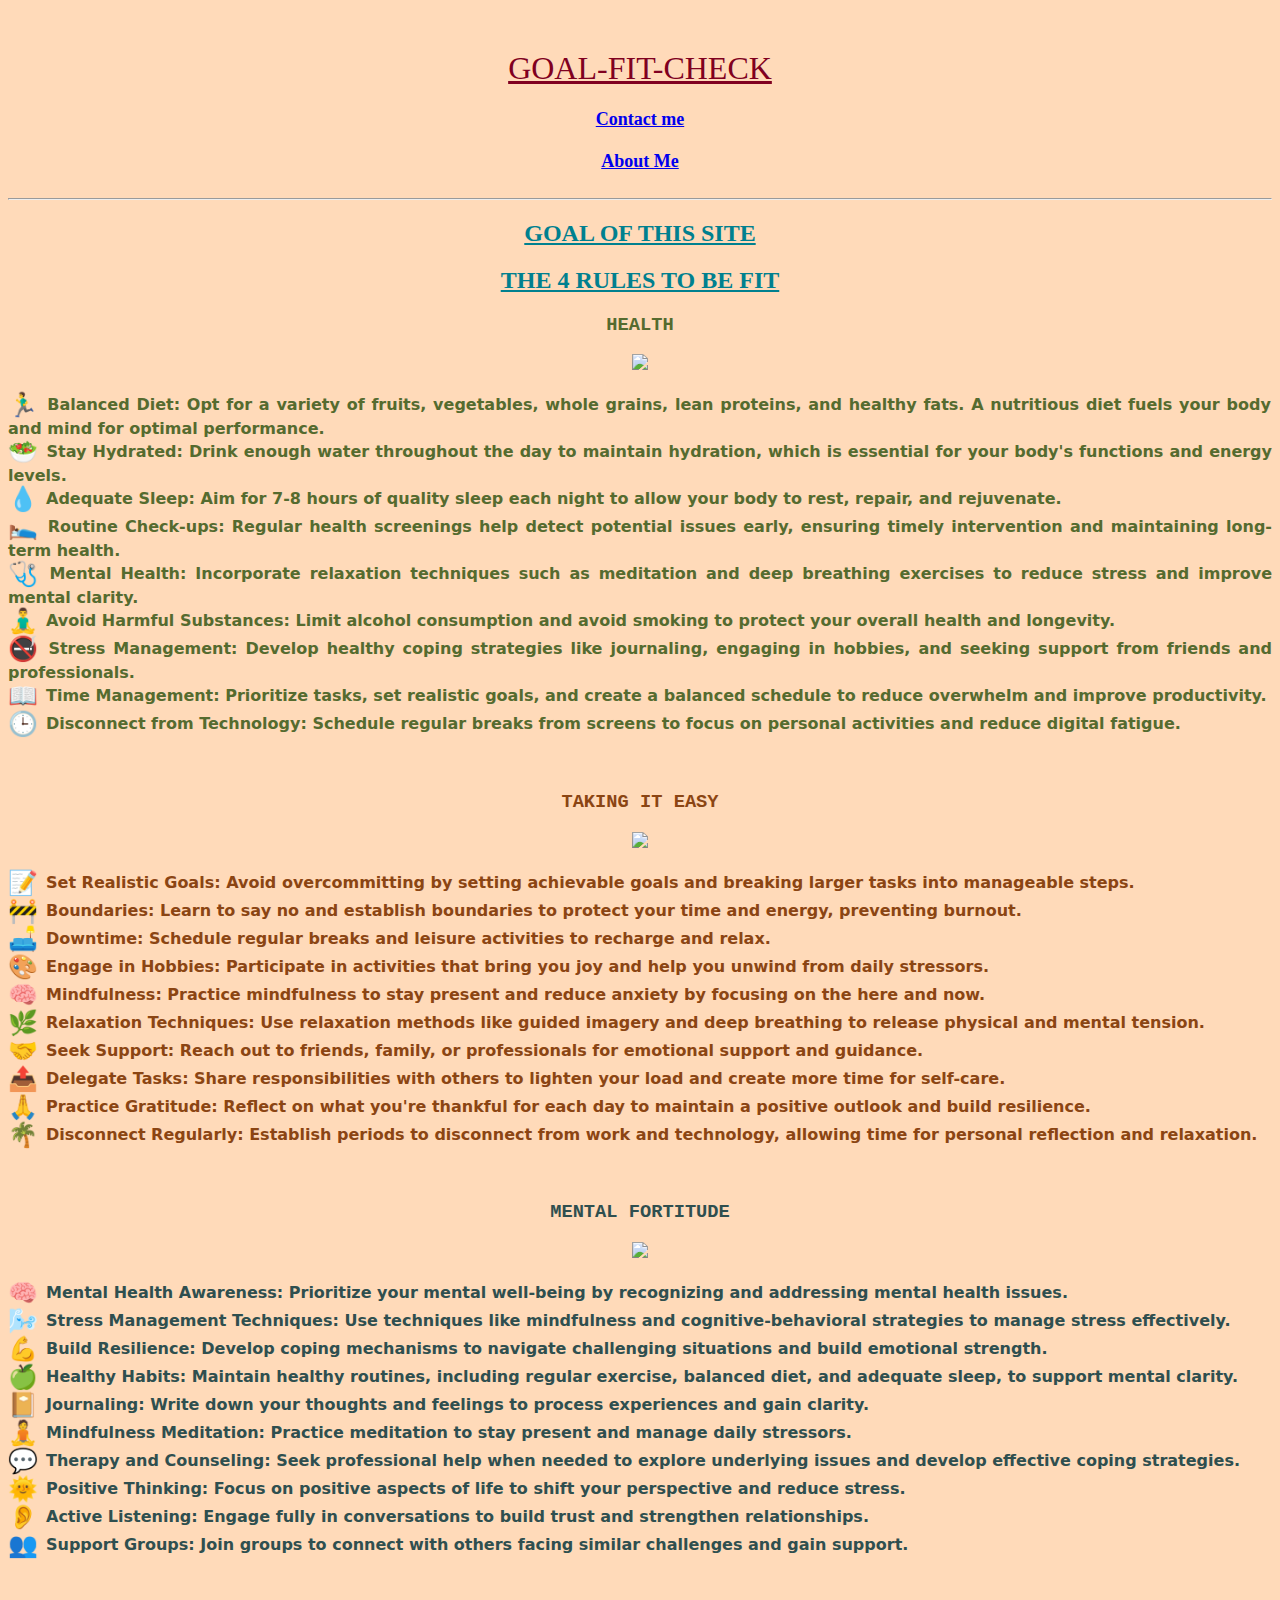
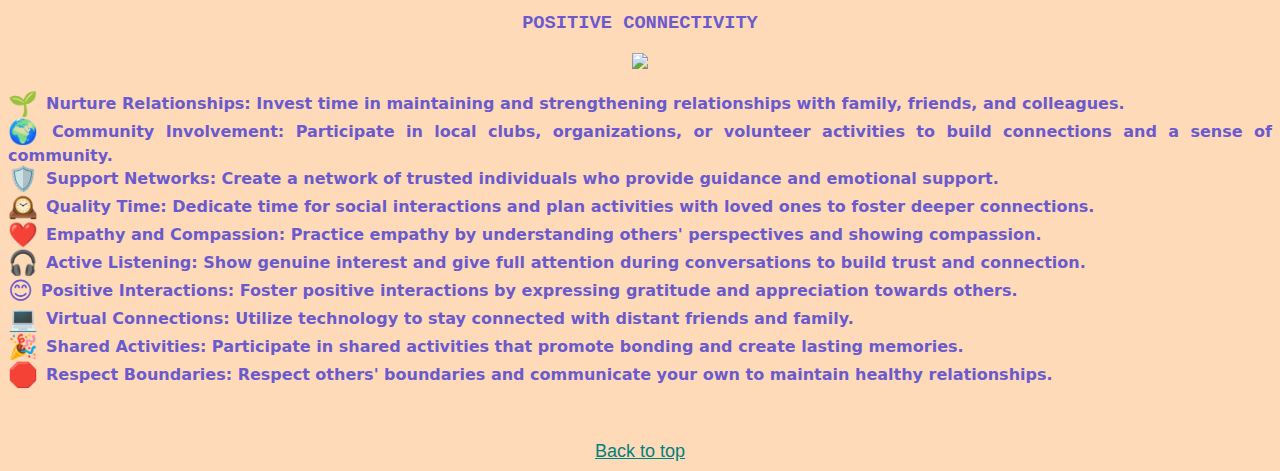
==== index.html @ da02426b "Add files via upload" ====
<!DOCTYPE html>
<html lang="en">
<head>
    <meta charset="UTF-8">
    <meta name="viewport" content="width=device-width, initial-scale=1.0">
    <title>GOALFITCHECK</title>
    <link rel="stylesheet" href="styles.css">
</head>
<body>
    <div>
        <a id="top"></a>
    </div>
    <h1 style="text-align: center; color: #800020;">GOAL-FIT-CHECK</h1>
    <div class="nav-link">
        <a href="./public/contact-us.html" target="_blank">Contact me</a>
        <br /><br />
        <a href="./public/About-Us.html" target="_blank">About Me</a>
    </div>       
    <br />

    <hr />

    <h2 id="headings">GOAL OF THIS SITE </h2>
    <h2 id="headings">THE 4 RULES TO BE FIT </h2>
    <div class="content1">
        <h3>HEALTH</h3>
        <img src="./assets/IMAGES/HEALTHY.jpg" height="400">
        <ul class="list1">    
            <li>Balanced Diet: Opt for a variety of fruits, vegetables, whole grains, lean proteins, and healthy fats. A nutritious diet fuels your body and mind for optimal performance.</li>
            <li>Stay Hydrated: Drink enough water throughout the day to maintain hydration, which is essential for your body's functions and energy levels.</li>
            <li>Adequate Sleep: Aim for 7-8 hours of quality sleep each night to allow your body to rest, repair, and rejuvenate.</li>
            <li>Routine Check-ups: Regular health screenings help detect potential issues early, ensuring timely intervention and maintaining long-term health.</li>
            <li>Mental Health: Incorporate relaxation techniques such as meditation and deep breathing exercises to reduce stress and improve mental clarity.</li>
            <li>Avoid Harmful Substances: Limit alcohol consumption and avoid smoking to protect your overall health and longevity.</li>
            <li>Stress Management: Develop healthy coping strategies like journaling, engaging in hobbies, and seeking support from friends and professionals.</li>
            <li>Time Management: Prioritize tasks, set realistic goals, and create a balanced schedule to reduce overwhelm and improve productivity.</li>
            <li>Disconnect from Technology: Schedule regular breaks from screens to focus on personal activities and reduce digital fatigue.</li>         
        </ul>
    </div>
    <br />
    <div class="content2">
        <h3> TAKING IT EASY </h3>
        <img src="./assets/IMAGES/take it slow.jpeg" height="200">
        <ul class="list2">    
            <li>Set Realistic Goals: Avoid overcommitting by setting achievable goals and breaking larger tasks into manageable steps.</li>
            <li>Boundaries: Learn to say no and establish boundaries to protect your time and energy, preventing burnout.</li>
            <li>Downtime: Schedule regular breaks and leisure activities to recharge and relax.</li>
            <li>Engage in Hobbies: Participate in activities that bring you joy and help you unwind from daily stressors.</li>
            <li>Mindfulness: Practice mindfulness to stay present and reduce anxiety by focusing on the here and now.</li>
            <li>Relaxation Techniques: Use relaxation methods like guided imagery and deep breathing to release physical and mental tension.</li>
            <li>Seek Support: Reach out to friends, family, or professionals for emotional support and guidance.</li>
            <li>Delegate Tasks: Share responsibilities with others to lighten your load and create more time for self-care.</li>
            <li>Practice Gratitude: Reflect on what you're thankful for each day to maintain a positive outlook and build resilience.</li>
            <li>Disconnect Regularly: Establish periods to disconnect from work and technology, allowing time for personal reflection and relaxation.</li>
        </ul>
    </div>
    <br />
    <div class="content3">
        <h3>MENTAL FORTITUDE</h3>
        <img src="./assets/IMAGES/Mentalfortitude.jpg">
        <ul class="list3">
            <li>Mental Health Awareness: Prioritize your mental well-being by recognizing and addressing mental health issues.</li>
            <li>Stress Management Techniques: Use techniques like mindfulness and cognitive-behavioral strategies to manage stress effectively.</li>
            <li>Build Resilience: Develop coping mechanisms to navigate challenging situations and build emotional strength.</li>
            <li>Healthy Habits: Maintain healthy routines, including regular exercise, balanced diet, and adequate sleep, to support mental clarity.</li>
            <li>Journaling: Write down your thoughts and feelings to process experiences and gain clarity.</li>
            <li>Mindfulness Meditation: Practice meditation to stay present and manage daily stressors.</li>
            <li>Therapy and Counseling: Seek professional help when needed to explore underlying issues and develop effective coping strategies.</li>
            <li>Positive Thinking: Focus on positive aspects of life to shift your perspective and reduce stress.</li>
            <li>Active Listening: Engage fully in conversations to build trust and strengthen relationships.</li>
            <li>Support Groups: Join groups to connect with others facing similar challenges and gain support.</li>
        </ul>
    </div>
    <br />
    <div class="content4">
        <h3>POSITIVE CONNECTIVITY</h3>
        <img src="./assets/IMAGES/Social.jpg">
        <ul class="list4">
            <li>Nurture Relationships: Invest time in maintaining and strengthening relationships with family, friends, and colleagues.</li>
            <li>Community Involvement: Participate in local clubs, organizations, or volunteer activities to build connections and a sense of community.</li>
            <li>Support Networks: Create a network of trusted individuals who provide guidance and emotional support.</li>
            <li>Quality Time: Dedicate time for social interactions and plan activities with loved ones to foster deeper connections.</li>
            <li>Empathy and Compassion: Practice empathy by understanding others' perspectives and showing compassion.</li>
            <li>Active Listening: Show genuine interest and give full attention during conversations to build trust and connection.</li>
            <li>Positive Interactions: Foster positive interactions by expressing gratitude and appreciation towards others.</li>
            <li>Virtual Connections: Utilize technology to stay connected with distant friends and family.</li>
            <li>Shared Activities: Participate in shared activities that promote bonding and create lasting memories.</li>
            <li>Respect Boundaries: Respect others' boundaries and communicate your own to maintain healthy relationships.</li>
        </ul>
    </div>
    <br />
    <br />
    <div class="centre-link">
        <a href="#top" id="top">Back to top</a>
    </div>
</body>
</html>
---- styles.css ----
html {
    background-color: peachpuff;
}

#top {
    text-align: center;
    font-size: large;
    color: #008080;
    padding: 10px 20px;
    border-radius: 5px;
}

.nav-link {
    text-align: center;
    font-weight: bolder;
    font-size: large;
}

h1 {
    font-family: 'Times New Roman', Times, serif;
    text-decoration: underline;
    font-weight: 100;
}

#headings {
    color: #00808f;
    text-align: center;
    text-decoration: underline;
}

.content1, .content2, .content3, .content4 {
    text-align: center;
    font-size: medium;
    font-weight: bolder;
    font-family: 'Courier New', Courier, monospace;
}

.content1 {
    color: #556B2F;
}

.content2 {
    color: #8B4513;
}

.content3 {
    color: #2F4F4F;
}

.content4 {
    color: #6A5ACD;
}

ul {
    list-style-type: none; /* Remove default list bullets */
    padding: 0;
}

.list1, .list2, .list3, .list4 {
    text-align: justify;
    font-family: system-ui, -apple-system, BlinkMacSystemFont, 'Segoe UI', Roboto, Oxygen, Ubuntu, Cantarell, 'Open Sans', 'Helvetica Neue', sans-serif;
}

.list1 li::before,
.list2 li::before,
.list3 li::before,
.list4 li::before {
    font-size: 1.5em;
    margin-right: 8px;
    vertical-align: middle;
}

.list1 li:nth-child(1)::before { content: "🏃‍♂️"; }
.list1 li:nth-child(2)::before { content: "🥗"; }
.list1 li:nth-child(3)::before { content: "💧"; }
.list1 li:nth-child(4)::before { content: "🛌"; }
.list1 li:nth-child(5)::before { content: "🩺"; }
.list1 li:nth-child(6)::before { content: "🧘‍♂️"; }
.list1 li:nth-child(7)::before { content: "🚭"; }
.list1 li:nth-child(8)::before { content: "📖"; }
.list1 li:nth-child(9)::before { content: "🕒"; }
.list1 li:nth-child(10)::before { content: "📵"; }

.list2 li:nth-child(1)::before { content: "📝"; }
.list2 li:nth-child(2)::before { content: "🚧"; }
.list2 li:nth-child(3)::before { content: "🛋️"; }
.list2 li:nth-child(4)::before { content: "🎨"; }
.list2 li:nth-child(5)::before { content: "🧠"; }
.list2 li:nth-child(6)::before { content: "🌿"; }
.list2 li:nth-child(7)::before { content: "🤝"; }
.list2 li:nth-child(8)::before { content: "📤"; }
.list2 li:nth-child(9)::before { content: "🙏"; }
.list2 li:nth-child(10)::before { content: "🌴"; }

.list3 li:nth-child(1)::before { content: "🧠"; }
.list3 li:nth-child(2)::before { content: "🌬️"; }
.list3 li:nth-child(3)::before { content: "💪"; }
.list3 li:nth-child(4)::before { content: "🍏"; }
.list3 li:nth-child(5)::before { content: "📔"; }
.list3 li:nth-child(6)::before { content: "🧘"; }
.list3 li:nth-child(7)::before { content: "💬"; }
.list3 li:nth-child(8)::before { content: "🌞"; }
.list3 li:nth-child(9)::before { content: "👂"; }
.list3 li:nth-child(10)::before { content: "👥"; }

.list4 li:nth-child(1)::before { content: "🌱"; }
.list4 li:nth-child(2)::before { content: "🌍"; }
.list4 li:nth-child(3)::before { content: "🛡️"; }
.list4 li:nth-child(4)::before { content: "🕰️"; }
.list4 li:nth-child(5)::before { content: "❤️"; }
.list4 li:nth-child(6)::before { content: "🎧"; }
.list4 li:nth-child(7)::before { content: "😊"; }
.list4 li:nth-child(8)::before { content: "💻"; }
.list4 li:nth-child(9)::before { content: "🎉"; }
.list4 li:nth-child(10)::before { content: "🛑"; }

.centre-link {
    text-align: center;
    padding: auto;
    font-family: Arial, Helvetica, sans-serif;
}
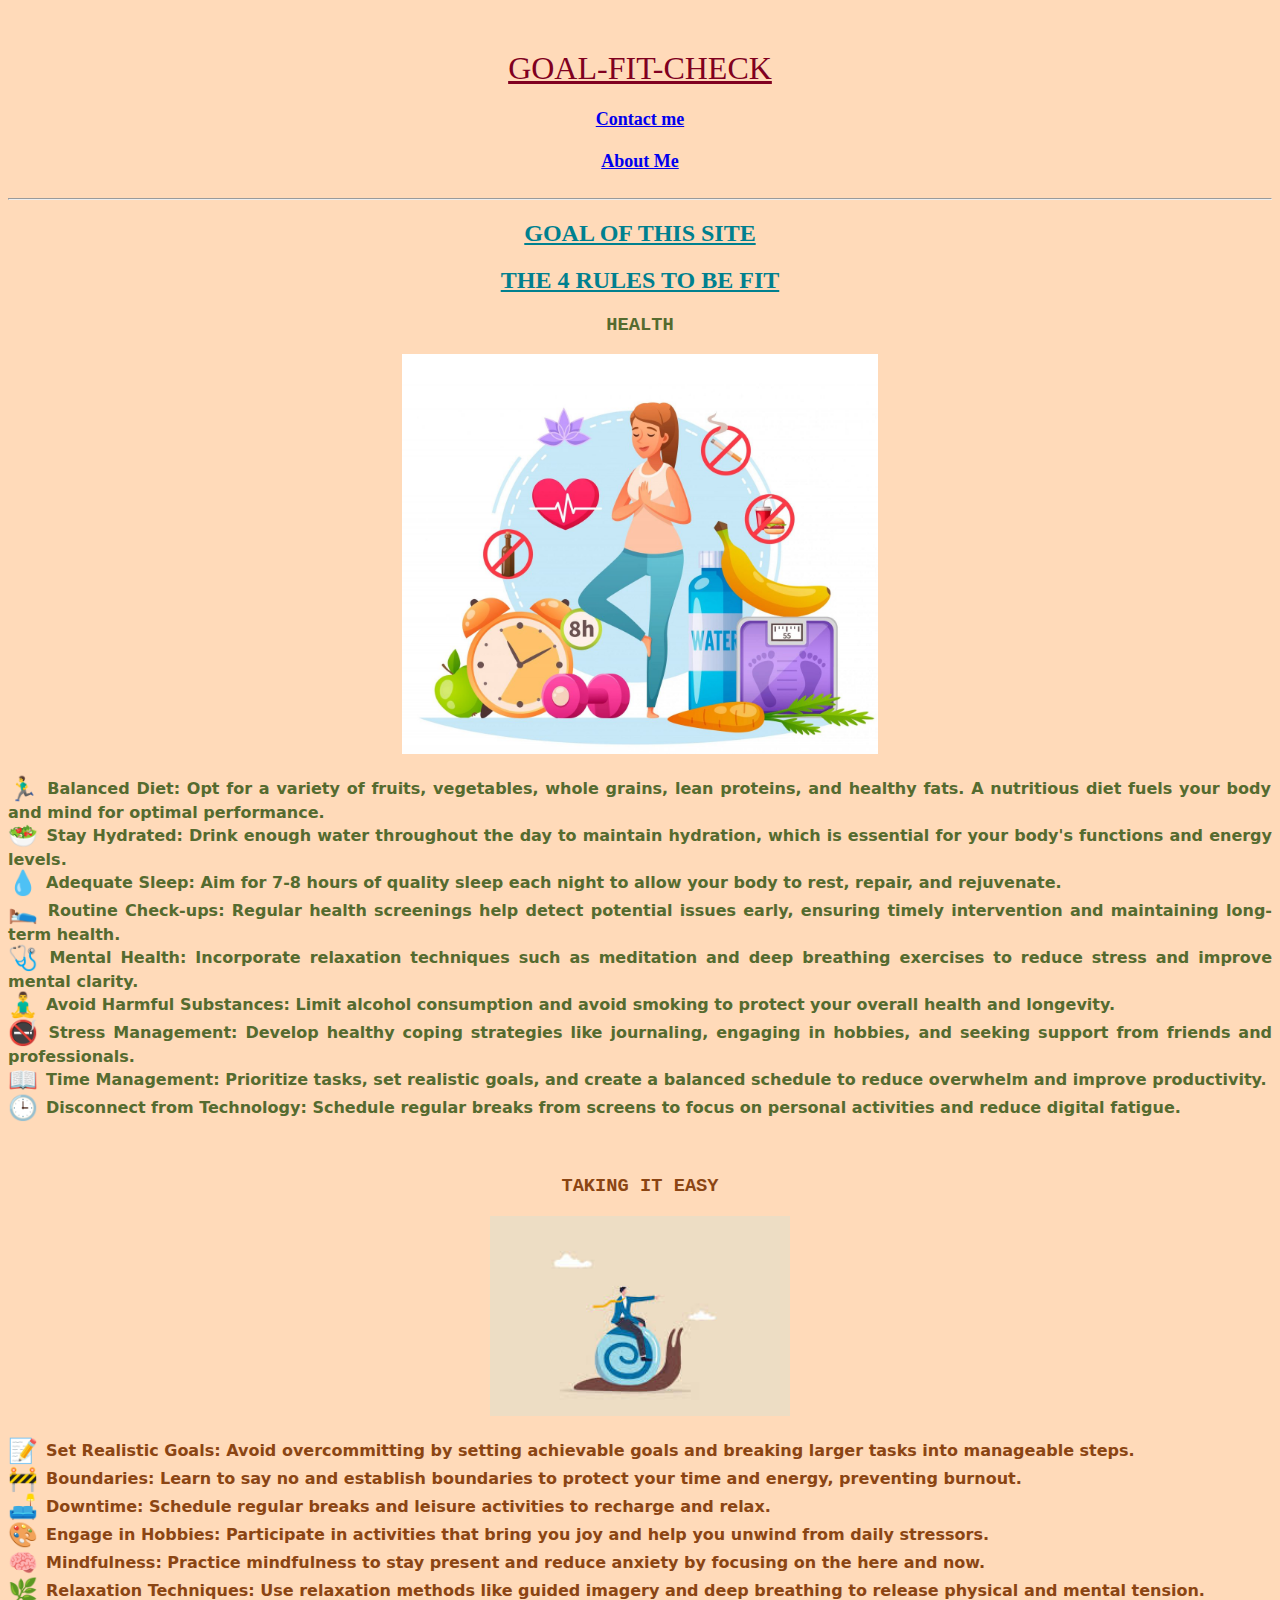
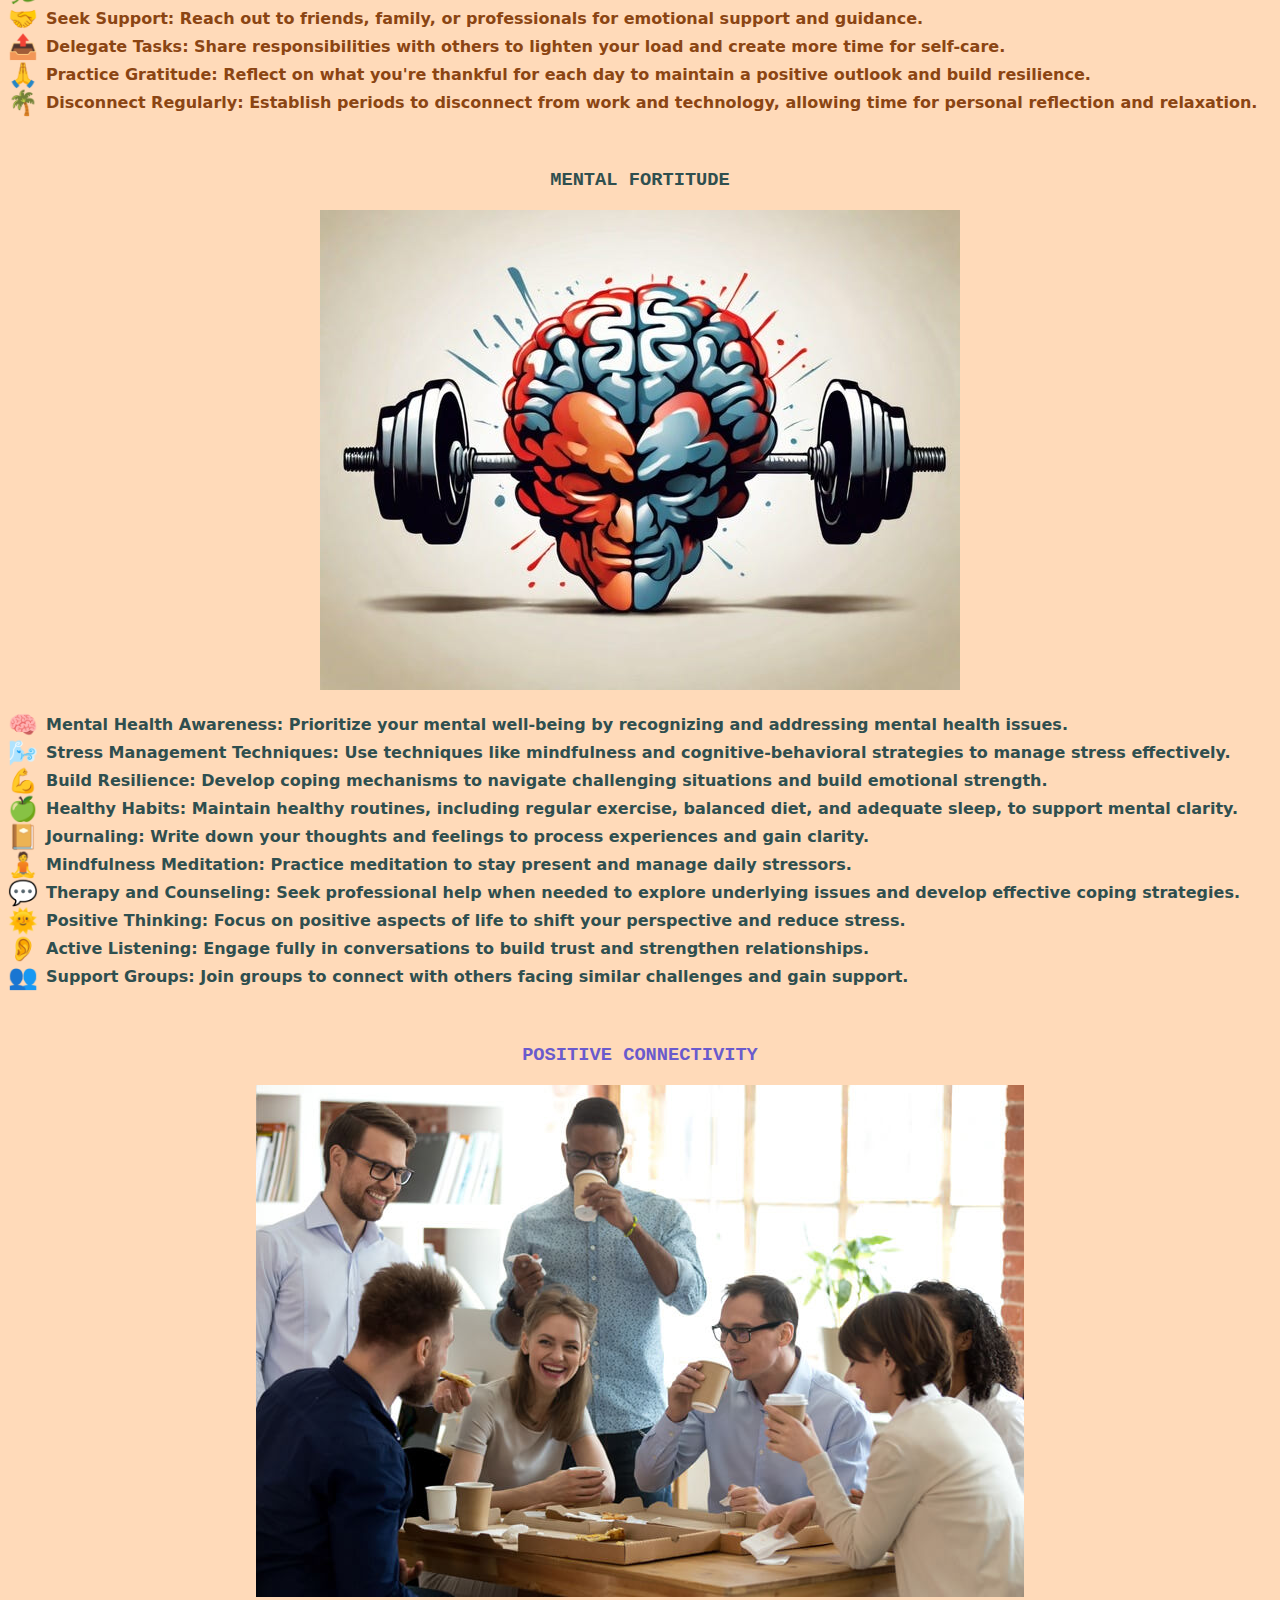
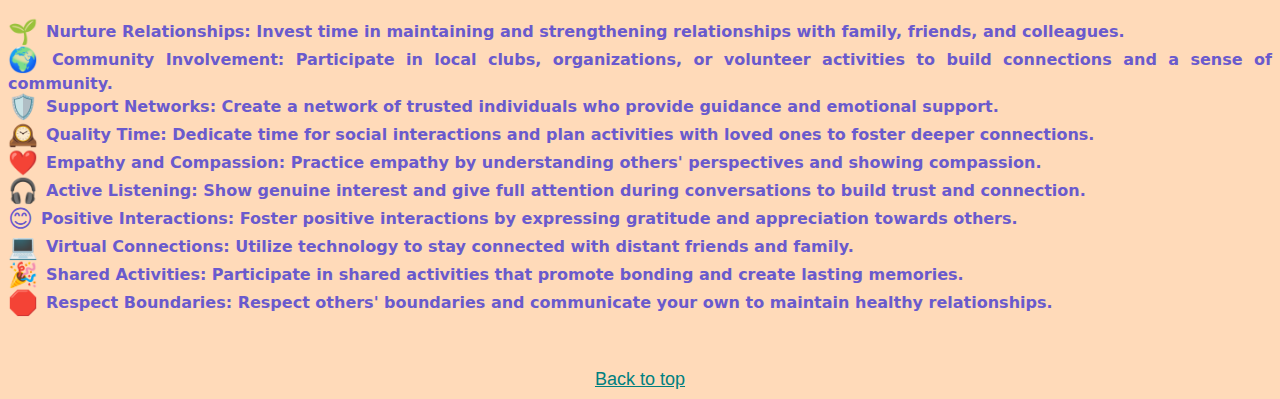
==== commit 0cd22cf1: "Update index.html" ====
--- a/index.html
+++ b/index.html
@@ -14,7 +14,7 @@
     <div class="nav-link">
         <a href="./public/contact-us.html" target="_blank">Contact me</a>
         <br /><br />
-        <a href="./public/About-Us.html" target="_blank">About Me</a>
+        <a href="About-Us.html" target="_blank">About Me</a>
     </div>       
     <br />
 
@@ -24,7 +24,7 @@
     <h2 id="headings">THE 4 RULES TO BE FIT </h2>
     <div class="content1">
         <h3>HEALTH</h3>
-        <img src="./assets/IMAGES/HEALTHY.jpg" height="400">
+        <img src="HEALTHY.jpg" height="400">
         <ul class="list1">    
             <li>Balanced Diet: Opt for a variety of fruits, vegetables, whole grains, lean proteins, and healthy fats. A nutritious diet fuels your body and mind for optimal performance.</li>
             <li>Stay Hydrated: Drink enough water throughout the day to maintain hydration, which is essential for your body's functions and energy levels.</li>
@@ -40,7 +40,7 @@
     <br />
     <div class="content2">
         <h3> TAKING IT EASY </h3>
-        <img src="./assets/IMAGES/take it slow.jpeg" height="200">
+        <img src="take it slow.jpeg" height="200">
         <ul class="list2">    
             <li>Set Realistic Goals: Avoid overcommitting by setting achievable goals and breaking larger tasks into manageable steps.</li>
             <li>Boundaries: Learn to say no and establish boundaries to protect your time and energy, preventing burnout.</li>
@@ -57,7 +57,7 @@
     <br />
     <div class="content3">
         <h3>MENTAL FORTITUDE</h3>
-        <img src="./assets/IMAGES/Mentalfortitude.jpg">
+        <img src="Mentalfortitude.jpg">
         <ul class="list3">
             <li>Mental Health Awareness: Prioritize your mental well-being by recognizing and addressing mental health issues.</li>
             <li>Stress Management Techniques: Use techniques like mindfulness and cognitive-behavioral strategies to manage stress effectively.</li>
@@ -74,7 +74,7 @@
     <br />
     <div class="content4">
         <h3>POSITIVE CONNECTIVITY</h3>
-        <img src="./assets/IMAGES/Social.jpg">
+        <img src="Social.jpg">
         <ul class="list4">
             <li>Nurture Relationships: Invest time in maintaining and strengthening relationships with family, friends, and colleagues.</li>
             <li>Community Involvement: Participate in local clubs, organizations, or volunteer activities to build connections and a sense of community.</li>
